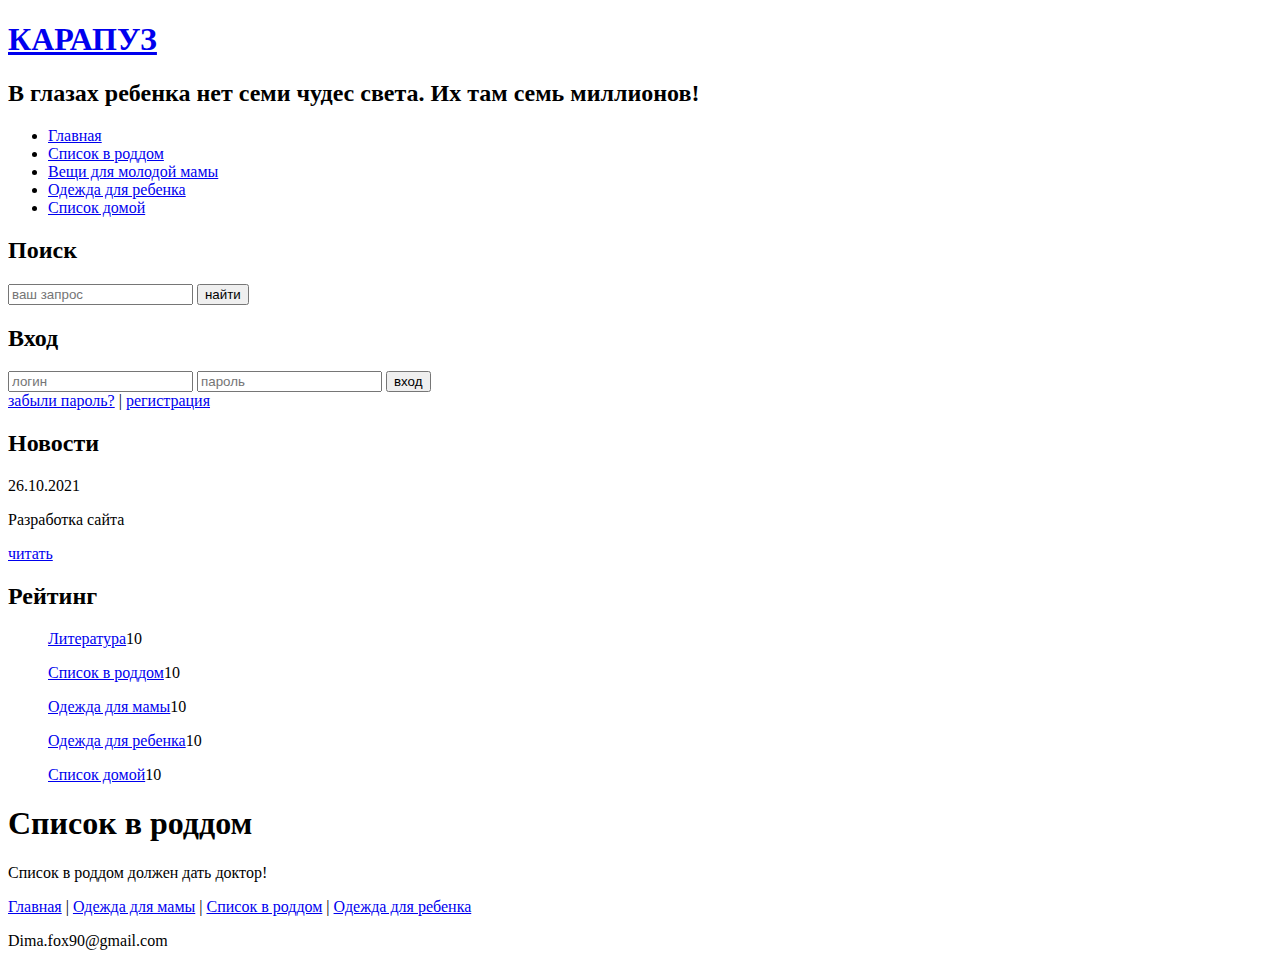
==== show.html @ 0b393327 "Add files via upload" ====
<!DOCTYPE html>
<html lang="ru">
<head>
    <meta charset="UTF-8">
    <meta name="viewport" content="width=device-width, initial-scale=1.0">
    <title>Document</title>
    <meta name="description" content="Карапузик-страница создана для молодых родителей" />
    <meta name="keywords" content="Cписок в роддом, Одежда для молодой мамы, Одежда для ребенка"/>
    <link rel="stylesheet" href="assets/CSS/style.css" />
</head>
<body>

<div class="main">
    <div class="header">
        <div class="logo">
            <div class="logo_text">
                <h1><a href="index.html">КАРАПУЗ</a></h1>
                <h2>В глазах ребенка нет семи чудес света. Их там семь миллионов!</h2>
            </div>
        </div>
        <div class="menubar">
            <ul class="menu">
                <li><a href="index.html">Главная</a></li>
                <li class="selected"><a href="show.html">Cписок в роддом</a></li>
                <li><a href="show2.html">Вещи для молодой мамы</a></li>
                <li><a href="show3.html">Одежда для ребенка</a></li>
                <li><a href="show4.html">Список домой</a></li>
            </ul>
        </div>
    </div>
    <div class="site_content">
        <div class="sidebar_container">
            <div class="sidebar">

                <h2>Поиск</h2>
                <form method="post" action="#" id="search_form">
                    <input type="search" name="search_field" placeholder="ваш запрос" />
                    <input type="submit" class="btn" value="найти" />
                </form>
            </div>
            <div class="sidebar">
                <h2>Вход</h2>
                <form method="post" action="#" id="login">
                    <input type="text" name="login_field" placeholder="логин" />
                    <input type="password" name="password_field" placeholder="пароль" />
                    <input type="submit" class="btn" value="вход" />
                    <div class="lables_passreg_text">
                        <span> <a href="#">забыли пароль?</a></span> | <span> <a href="#">регистрация</a></span>
                    </div>
                </form>
            </div>
            <div class="sidebar">
                <h2>Новости</h2>
                <span>26.10.2021</span>
                <p>Разработка сайта</p>
                <a href="#">читать</a>
            </div>
            <div class="sidebar">
                <h2>Рейтинг</h2>
                <ul><a href="#">Литература</a><span class="rating_sidebar">10</span></ul>
                <ul><a href="show.html">Cписок в роддом</a><span class="rating_sidebar">10</span></ul>
                <ul><a href="show2.html">Одежда для мамы</a><span class="rating_sidebar">10</span></ul>
                <ul><a href="show3.html">Одежда для ребенка</a><span class="rating_sidebar">10</span></ul>
                <ul><a href="show4.html">Список домой</a><span class="rating_sidebar">10</span></ul>
            </div>
        </div>
        <div class="content">
            <h1>Cписок в роддом</h1>
            <p>Cписок в роддом должен дать доктор!</p>



        </div>
    </div>

    <div class="footer">
        <p>
            <a href="index.html">Главная</a> |
            <a href="show2.html">Одежда для мамы</a> |
            <a href="show.html">Cписок в роддом</a> |
            <a href="show3.html">Одежда для ребенка</a>
        </p>
        <p>Dima.fox90@gmail.com</p>
    </div>

</div>



</body>
</html>
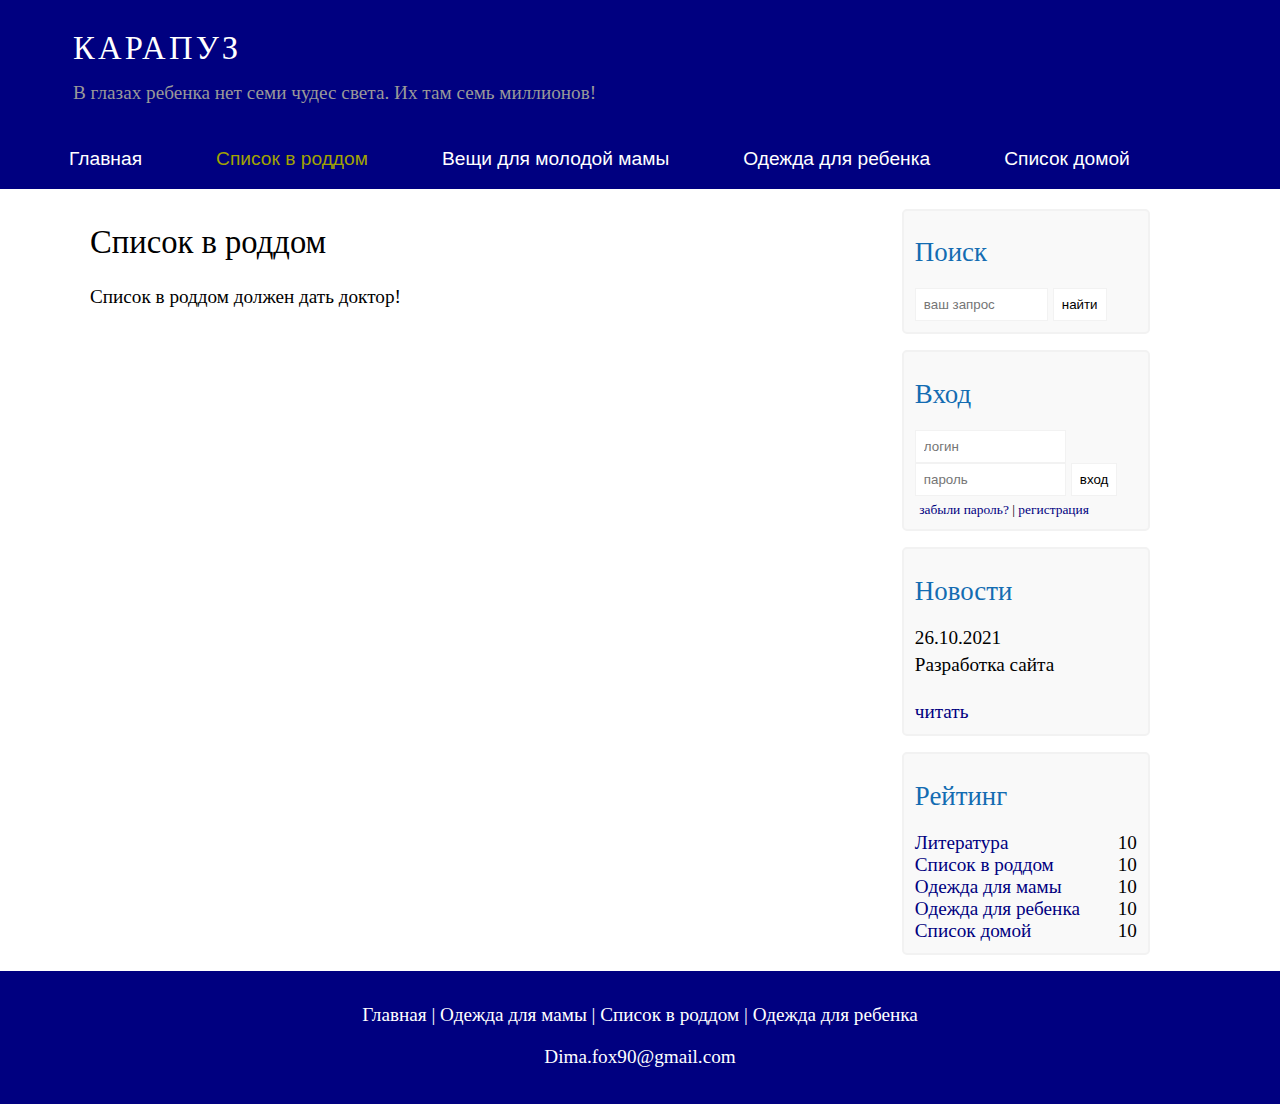
==== commit bc21ee41: "Update show.html" ====
--- a/show.html
+++ b/show.html
@@ -6,7 +6,7 @@
     <title>Document</title>
     <meta name="description" content="Карапузик-страница создана для молодых родителей" />
     <meta name="keywords" content="Cписок в роддом, Одежда для молодой мамы, Одежда для ребенка"/>
-    <link rel="stylesheet" href="assets/CSS/style.css" />
+    <link rel="stylesheet" href="style.css" />
 </head>
 <body>
 
@@ -88,4 +88,4 @@
 
 
 </body>
-</html>+</html>
--- a/style.css
+++ b/style.css
@@ -0,0 +1,293 @@
+* {
+    margin: 0;
+    padding: 0;
+}
+body {
+    font-size: 1.2em;
+    background-color: #fff;
+    color: 555;
+}
+p {
+    padding: 0 0 20px 0;
+    line-height: 1.7em;
+}
+input[type="text"], input[type="password"], input[type="search"] {
+    color: #5d5d5d;
+    width: 60%;
+    padding: 8px;
+}
+input, textarea {
+    outline: none;
+    border: none;
+    border: solid 1px #f2f2f2;
+}
+h1, h2 {
+    font: normal 170% 'century gothic';
+    margin: 0 0 15px 0;
+    padding: 15px 0 5px 0;
+    color: #000;
+}
+h2 {
+    font-size: 140%;
+}
+a, a:hover {
+    outline: none;
+    text-decoration: none;
+    color: navy;
+}
+ul {
+    margin: 2px 0 22px 17px;
+}
+ul li {
+    margin: 0 0 6px 0;
+    padding: 0 0 4px 5 px;
+    line-height: 1.5em;
+}
+.header {
+    background-color: navy;
+    line-height: 20px;
+    font-size: 1em;
+    margin-left: 0px;
+    scroll-margin-right: 0px;
+    min-width: 900px;
+}
+.main, .logo, .menubar, .site_content, .footer {
+    margin-left: auto;
+    margin-right: auto;
+}
+.logo {
+    width:1150px;
+    padding-bottom: 35px;
+}
+.logo h1, .logo h2 {
+    font: normal 300% 'century gothic' arial, sans-serif;
+    margin: 0 0 0 8px;
+}
+.logo_text h1, .logo_text h1 a, .logo_text h1 a:hover {
+    padding: 30px 0 0 0;
+    color: #fff;
+    letter-spacing: 0.1em;
+    text-decoration: none;
+}
+.logo_text h2 {
+    font-size: 1em;
+    padding: 15px 0 0 0;
+    color: #999;
+}
+.menubar {
+    width: 1250px;
+    height: 50px;
+}
+ul.menu {
+    float: left;
+}
+ul.menu li {
+    float: left;
+    padding: 0 0 0 9px;
+    list-style: none;
+    margin: 1px 2px 0 0;
+}
+ul.menu li a {
+    font: normal 100% 'trebuchet ms', sans-serif;
+    display: block;
+    height: 20px;
+    padding: 6px 35px 5px 28px;
+    color: #fff;
+    text-decoration: none;
+}
+ul.menu li.selected a {
+    color: #a1a300;
+}
+ul.menu li a:hover {
+    color: #e4ec04;
+}
+hr {
+    border: solid 1px navy;
+}
+.site_content {
+    width: 1330px;
+    overflow:hidden;
+    margin: 20px auto 0 auto;
+    background-color: white;
+}
+
+.sidebar_container {
+    float: right;
+    width: 224px;
+    margin: 0 180px 0 0;
+}
+.sidebar {
+    float: right;
+    width: 222px;
+    padding: 5%;
+    margin: 0 0 16px 0;
+    border: solid 2px #f2f2f2;
+    border-radius: 5px;
+    background-color: #f9f9f9;
+}
+.btn {
+    padding: 8px;
+    background-color: white;
+    cursor: pointer;
+}
+.sidebar h2 {
+    color: #136cb2;
+}
+.lables_passreg_text {
+    font-size: 0.7em;
+    margin-top: 3%;
+    margin-left: 2%;
+}
+.sidebar ul {
+    margin: 0;
+}
+.sidebar ul li {
+    list-style-type: none;
+    margin: 0 0 0 0;
+}
+.sidebar .rating_sidebar {
+    float: right;
+}
+.content_spis {
+    font: normal 100% 'trebuchet ms', sans-serif;
+    padding: 0 0 0 90px;
+    text-decoration: none;
+    color: navy;
+}
+.content {
+    text-align: left;
+    width: 620px;
+    padding: 0 0 0 90px;
+    float: left;
+}
+.content a {
+    text-decoration: none;
+}
+.spirod {
+    margin-bottom: 5%;
+}
+.spirod img {
+    border-radius: 5px;
+    border: solid 5px #dad7d5;
+    width: 46%;
+}
+.spirod1 {
+    margin-bottom: 5%;
+}
+.spirod1 img {
+    border-radius: 5px;
+    border: solid 5px #dad7d5;
+    width: 100%;
+}
+.posts .posts_content {
+    font-size: 0.8em;
+}
+.footer {
+    width: 100%;
+    height: 100px;
+    padding: 28px 0 5px 0;
+    text-align: center;
+    background-color: navy;
+    color: #ffffff;
+    margin-left: 0px;
+    margin-right: 0px;
+    min-width: 900px;
+    text-decoration: none
+}
+.footer a {
+    color: #ffffff;
+    text-decoration: none;
+}
+.footer a:hover {
+    color: gold;
+    text-decoration: none;
+}
+.footer p {
+    padding: 0 0 10px 0;
+}
+@media only screen and (min-device-width: 320px) and (max-device-width: 568px){
+    .header {
+        background-color: #257965;
+        min-width: 100%;
+        height: 20%;
+        text-align: center;
+    }
+    .logo {
+        width: 100%;
+    }
+    .site_content {
+        width: 100%;
+    }
+    .menubar {
+        width: 100%;
+        height: 100%;
+    }
+    .site_content {
+        width: 100%;
+        text-align: center;
+    }
+    .sidebar_container {
+        display: none;
+    }
+    .footer {
+        display: none;
+    }
+    ul.menu {
+        float: none;
+    }
+    ul.menu li {
+        margin: 0;
+        padding: 0;
+        float: none;
+    }
+    .content h1 h2 {
+        font: normal 110% 'century gothic' Arial;
+        text-align: left;
+    }
+    .content_spis {
+        font: normal 60% 'trebuchet ms', sans-serif;
+        padding: 0 0 0 5px;
+        text-decoration: none;
+        color: navy;
+        text-align: left;
+    }
+    .content, iframe {
+        font: normal 100% 'trebuchet ms', sans-serif;
+        padding: 0 0 0 0;
+        text-decoration: none;
+        color: navy;
+        text-align: center;
+        font-size: 0.5em;
+        width: 100%;
+        height: 100%;
+
+    }
+    .spirod {
+        margin-bottom: 5%;
+    }
+    .spirod img {
+        border-radius: 5px;
+        border: solid 5px #dad7d5;
+        width: 90%;
+
+    }
+    .spirod1 {
+        margin-bottom: 5%;
+    }
+    .spirod1 img {
+        border-radius: 5px;
+        border: solid 5px #dad7d5;
+        width: 90%;
+    }
+    .posts_content p, a {
+        font-size: 2em;
+    }
+    .posts {
+        min-width: 100%;
+        height: 20%;
+    }
+
+
+
+
+}
